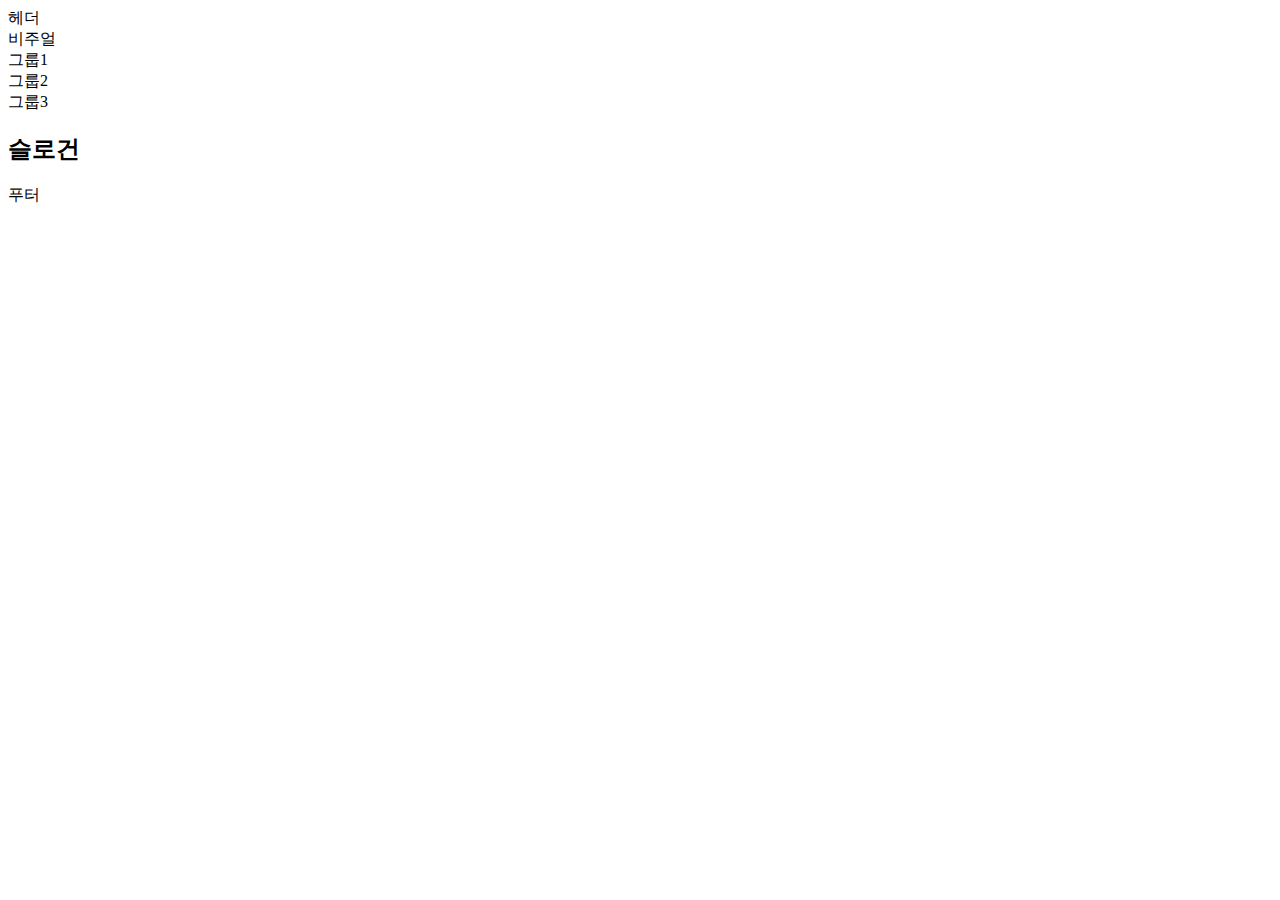
==== index.html @ ccb3e6c0 "웹카페 레이아웃 구조 완성" ====
<!DOCTYPE html>
<html lang="ko">

<head>
  <meta charset="UTF-8">
  <title>웹카페 - HTML5, CSS3, 웹접근성</title>
  <link rel="stylesheet" href="css/style.css">
</head>

<body>
  <div class="container">
    <header class="header">헤더</header>
    <div class="visual">비주얼</div>
    <main class="main-content clearfix">
      <div class="group group1">그룹1</div>
      <div class="group group2">그룹2</div>
      <div class="group group3">그룹3</div>
    </main>
    <article class="slogan">
      <h2 class="slogan-heading">슬로건</h2>
    </article>
    <div class="footer-bg">
      <footer class="footer">푸터</footer>
    </div>
  </div>
</body>

</html>
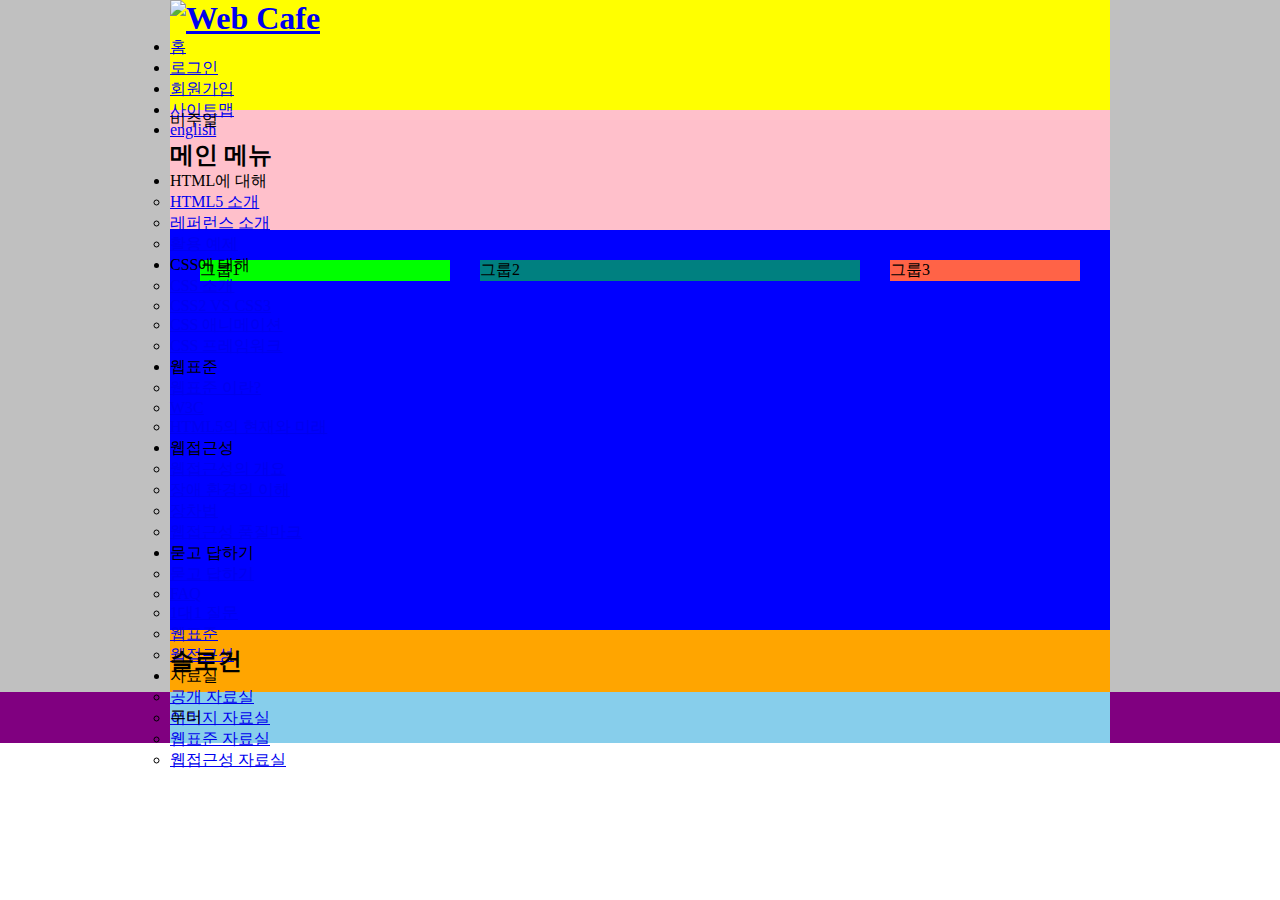
==== commit 059f361d: "헤더 마크업 완성" ====
--- a/index.html
+++ b/index.html
@@ -9,7 +9,76 @@
 
 <body>
   <div class="container">
-    <header class="header">헤더</header>
+    <header class="header">
+      <h1 class="logo">
+        <a href="#"><img src="images/logo.png" alt="Web Cafe"></a>
+      </h1>
+      <ul class="member">
+        <li><a href="#">홈</a></li>
+        <li><a href="#">로그인</a></li>
+        <li><a href="#">회원가입</a></li>
+        <li><a href="#">사이트맵</a></li>
+        <li><a href="#">english</a></li>
+      </ul>
+      <nav class="navigation">
+        <h2 class="readable-hidden">메인 메뉴</h2>
+        <ul class="main-menu">
+          <li>
+            <span>HTML에 대해</span>
+            <ul class="sub-menu about-html">
+              <li><a href="#">HTML5 소개</a></li>
+              <li><a href="#">레퍼런스 소개</a></li>
+              <li><a href="#">활용 예제</a></li>
+            </ul>
+          </li>
+          <li>
+            <span>CSS에 대해</span>
+            <ul class="sub-menu about-css">
+              <li><a href="#">CSS 소개</a></li>
+              <li><a href="#">CSS2 VS CSS3</a></li>
+              <li><a href="#">CSS 애니메이션</a></li>
+              <li><a href="#">CSS 프레임워크</a></li>
+            </ul>
+          </li>
+          <li>
+            <span>웹표준</span>
+            <ul class="sub-menu web-standards">
+              <li><a href="#">웹표준 이란?</a></li>
+              <li><a href="#">W3C</a></li>
+              <li><a href="#">HTML5의 현재와 미래</a></li>
+            </ul>
+          </li>
+          <li>
+            <span>웹접근성</span>
+            <ul class="sub-menu web-accessibility">
+              <li><a href="#">웹접근성의 개요</a></li>
+              <li><a href="#">장애 환경의 이해</a></li>
+              <li><a href="#">장차법</a></li>
+              <li><a href="#">웹접근성 품질마크</a></li>
+            </ul>
+          </li>
+          <li>
+            <span>묻고 답하기</span>
+            <ul class="sub-menu qna">
+              <li><a href="#">묻고 답하기</a></li>
+              <li><a href="#">FAQ</a></li>
+              <li><a href="#">1대1 질문</a></li>
+              <li><a href="#">웹표준</a></li>
+              <li><a href="#">웹접근성</a></li>
+            </ul>
+          </li>
+          <li>
+            <span>자료실</span>
+            <ul class="sub-menu archive">
+              <li><a href="#">공개 자료실</a></li>
+              <li><a href="#">이미지 자료실</a></li>
+              <li><a href="#">웹표준 자료실</a></li>
+              <li><a href="#">웹접근성 자료실</a></li>
+            </ul>
+          </li>
+        </ul>
+      </nav>
+    </header>
     <div class="visual">비주얼</div>
     <main class="main-content clearfix">
       <div class="group group1">그룹1</div>
--- a/css/style.css
+++ b/css/style.css
@@ -0,0 +1,91 @@
+@charset "utf-8";
+*,
+*::before,
+*::after {
+  margin: 0;
+  padding: 0;
+  box-sizing: border-box;
+}
+
+
+/* 공통 스타일 */
+
+.clearfix::after {
+  content: "";
+  background-color: olive;
+  clear: both;
+  display: block;
+}
+
+
+/* 레이아웃 설계 */
+
+.container {
+  background-color: silver;
+}
+
+.header,
+.visual,
+.main-content,
+.slogan,
+.footer {
+  width: 940px;
+  margin: 0 auto;
+}
+
+.header {
+  background-color: yellow;
+  height: 110px;
+}
+
+.visual {
+  background-color: pink;
+  height: 120px;
+}
+
+.main-content {
+  background-color: blue;
+  padding: 30px 15px;
+  min-height: 400px;
+  /* height: 60vh;
+  display: flex;
+  flex-direction: row;
+  justify-content: space-around;
+  align-items: center; */
+}
+
+.group {
+  margin: 0 15px;
+}
+
+.group1 {
+  width: 250px;
+  float: left;
+  background-color: lime;
+}
+
+.group2 {
+  width: 380px;
+  float: left;
+  background-color: teal;
+}
+
+.group3 {
+  width: 190px;
+  float: left;
+  background-color: tomato;
+}
+
+.slogan {
+  background-color: orange;
+  padding: 15px 0;
+}
+
+.footer-bg {
+  background-color: purple;
+}
+
+.footer {
+  background-color: skyblue;
+  padding: 15px 0;
+}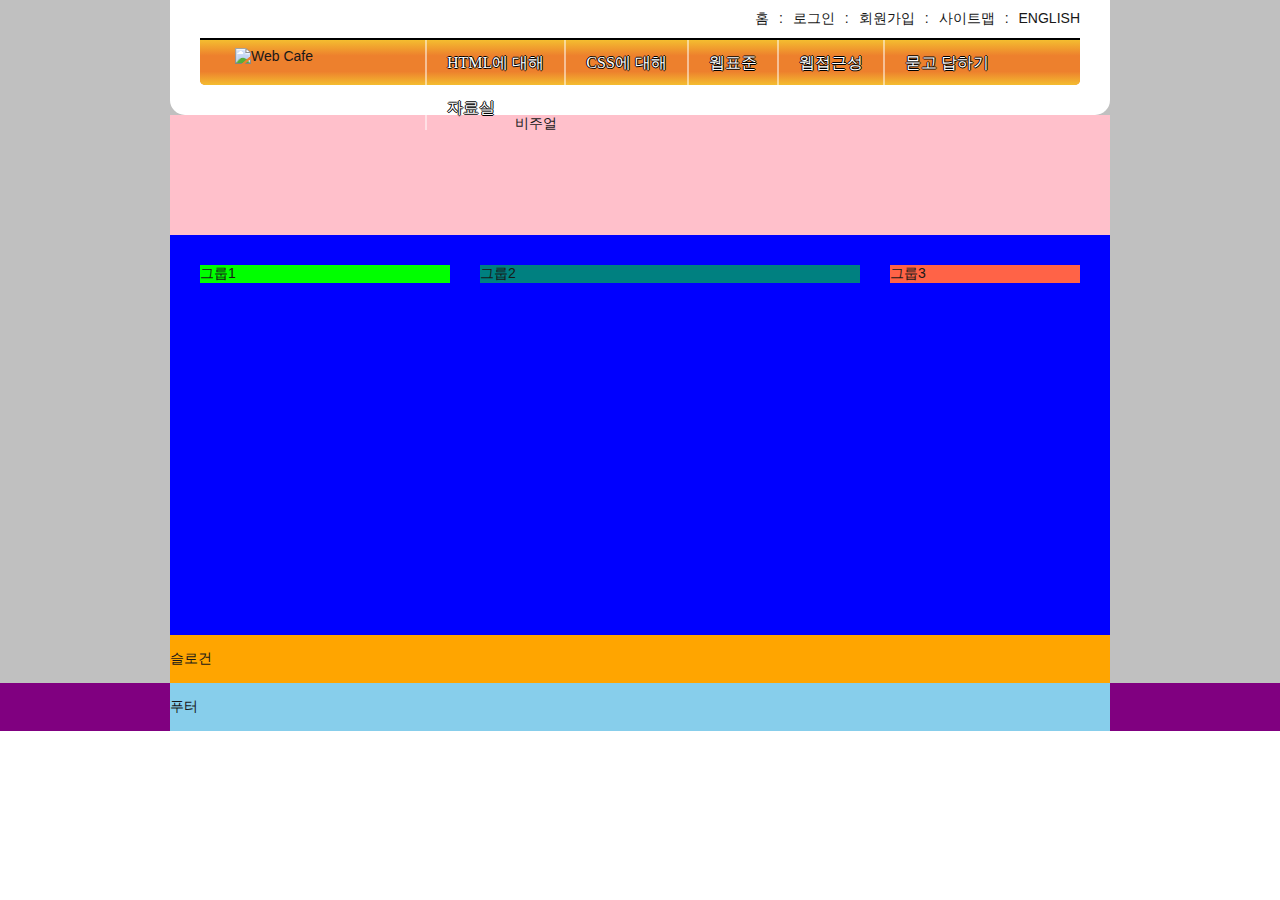
==== commit e1dc698b: "메인메뉴 제어를 위한 jQuery 및 CSS 수정" ====
--- a/index.html
+++ b/index.html
@@ -5,10 +5,13 @@
   <meta charset="UTF-8">
   <title>웹카페 - HTML5, CSS3, 웹접근성</title>
   <link rel="stylesheet" href="css/style.css">
+  <script src="js/jquery.js"></script>
+  <script src="js/menu-tab.js"></script>
 </head>
 
 <body>
   <div class="container">
+    <a href="#content" class="a11y">본문 바로가기</a>
     <header class="header">
       <h1 class="logo">
         <a href="#"><img src="images/logo.png" alt="Web Cafe"></a>
@@ -18,12 +21,12 @@
         <li><a href="#">로그인</a></li>
         <li><a href="#">회원가입</a></li>
         <li><a href="#">사이트맵</a></li>
-        <li><a href="#">english</a></li>
+        <li><a href="#"><em>english</em></a></li>
       </ul>
       <nav class="navigation">
         <h2 class="readable-hidden">메인 메뉴</h2>
         <ul class="main-menu">
-          <li>
+          <li tabindex="0">
             <span>HTML에 대해</span>
             <ul class="sub-menu about-html">
               <li><a href="#">HTML5 소개</a></li>
@@ -31,7 +34,7 @@
               <li><a href="#">활용 예제</a></li>
             </ul>
           </li>
-          <li>
+          <li tabindex="0">
             <span>CSS에 대해</span>
             <ul class="sub-menu about-css">
               <li><a href="#">CSS 소개</a></li>
@@ -40,7 +43,7 @@
               <li><a href="#">CSS 프레임워크</a></li>
             </ul>
           </li>
-          <li>
+          <li tabindex="0">
             <span>웹표준</span>
             <ul class="sub-menu web-standards">
               <li><a href="#">웹표준 이란?</a></li>
@@ -48,7 +51,7 @@
               <li><a href="#">HTML5의 현재와 미래</a></li>
             </ul>
           </li>
-          <li>
+          <li tabindex="0">
             <span>웹접근성</span>
             <ul class="sub-menu web-accessibility">
               <li><a href="#">웹접근성의 개요</a></li>
@@ -57,7 +60,7 @@
               <li><a href="#">웹접근성 품질마크</a></li>
             </ul>
           </li>
-          <li>
+          <li tabindex="0">
             <span>묻고 답하기</span>
             <ul class="sub-menu qna">
               <li><a href="#">묻고 답하기</a></li>
@@ -67,7 +70,7 @@
               <li><a href="#">웹접근성</a></li>
             </ul>
           </li>
-          <li>
+          <li tabindex="0">
             <span>자료실</span>
             <ul class="sub-menu archive">
               <li><a href="#">공개 자료실</a></li>
@@ -80,7 +83,7 @@
       </nav>
     </header>
     <div class="visual">비주얼</div>
-    <main class="main-content clearfix">
+    <main id="content" class="main-content clearfix">
       <div class="group group1">그룹1</div>
       <div class="group group2">그룹2</div>
       <div class="group group3">그룹3</div>
--- a/css/style.css
+++ b/css/style.css
@@ -1,12 +1,73 @@
 @charset "utf-8";
-*,
-*::before,
-*::after {
+@import url("./normalize.css");
+@import url("./fonts.css");
+*, *::before, *::after {
+  box-sizing: border-box;
+}
+
+/* CSS Reset */
+
+html, body, div, span, applet, object, iframe, h1, h2, h3, h4, h5, h6, p, blockquote, pre, a, abbr, acronym, address, big, cite, code, del, dfn, em, img, ins, kbd, q, s, samp, small, strike, strong, sub, sup, tt, var, b, u, i, center, dl, dt, dd, ol, ul, li, fieldset, form, label, legend, table, caption, tbody, tfoot, thead, tr, th, td, article, aside, canvas, details, embed, figure, figcaption, footer, header, hgroup, menu, nav, output, ruby, section, summary, time, mark, audio, video {
   margin: 0;
   padding: 0;
-  box-sizing: border-box;
-}
-
+  border: 0;
+  font-size: 100%;
+  font: inherit;
+  vertical-align: baseline;
+}
+ul {
+  list-style: none;
+}
+table {
+  border-collapse: collapse;
+  border-spacing: 0;
+}
+
+/* 본문 스타일 */
+
+html {
+  font-size: 10px;
+}
+body {
+  font-family: 'Noto Sans Regular', sans-serif;
+  font-size: 1.4rem;
+  color: #181818;
+  background-color: #fff;
+}
+
+/* 링크 스타일 */
+
+a:link, a:visited {
+  color: inherit;
+  text-decoration: none;
+}
+a:hover, a:focus {
+  color: #f00;
+}
+
+/* 숨김 콘텐츠 */
+
+.readable-hidden, .a11y {
+  position: absolute;
+  width: 1px;
+  height: 1px;
+  overflow: hidden;
+  margin: -1px;
+  clip: rect(0, 0, 0, 0);
+}
+.a11y:focus {
+  top: 5px;
+  left: 50%;
+  width: auto;
+  height: auto;
+  margin: 0;
+  clip: rect(auto, auto, auto, auto);
+  background: #000;
+  color: #fff;
+  padding: 5px 10px;
+  transform: translateX(-50%);
+  z-index: 10;
+}
 
 /* 공통 스타일 */
 
@@ -17,32 +78,138 @@
   display: block;
 }
 
-
 /* 레이아웃 설계 */
 
 .container {
   background-color: silver;
 }
-
-.header,
-.visual,
-.main-content,
-.slogan,
-.footer {
+.header, .visual, .main-content, .slogan, .footer {
   width: 940px;
   margin: 0 auto;
 }
 
+/* 헤더 */
+
 .header {
-  background-color: yellow;
-  height: 110px;
-}
+  background-color: #fff;
+  position: relative;
+  padding: 0 30px 30px;
+  border-radius: 0 0 15px 15px;
+}
+
+/* 로고 */
+
+.logo {
+  position: absolute;
+  top: 48px;
+  left: 65px;
+}
+
+/* 멤버 링크 */
+
+.member {
+  text-transform: uppercase;
+  font-size: 0;
+  text-align: right;
+  transform: translateX(10px);
+}
+.member li {
+  display: inline-block;
+  font-size: 1.4rem;
+  padding: 10px 0;
+}
+.member li:nth-child(n+2)::before {
+  content: ":"
+}
+.member a {
+  padding: 8px 10px;
+}
+
+/* 메인 메뉴 */
+
+.main-menu {
+  background: linear-gradient(to bottom, #f4bd30 0%, #ed802d 35%, #ed802d 70%, #f4bd30 100%);
+  background-color: #ed802d;
+  border-top: 2px solid #000;
+  border-radius: 0 0 5px 5px;
+  height: 47px;
+  padding-left: 225px;
+}
+.main-menu>li {
+  float: left;
+  position: relative;
+}
+.main-menu>li:focus {
+  outline: none;
+}
+.main-menu span {
+  display: block;
+  line-height: 45px;
+  font-size: 1.6rem;
+  font-family: "Noto Sans Bold";
+  color: #fff;
+  padding: 0 20px;
+  cursor: pointer;
+  border-left: 2px solid rgba(255, 255, 255, 0.5);
+  text-shadow: 1px 0 0 #000, 0 1px 0 #000, -1px 0 0 #000, 0 -1px 0 #000;
+}
+.main-menu>li:hover span::after, .main-menu>li:focus span::after {
+  content: "";
+  display: block;
+  border-top: 2px solid #000;
+}
+.main-menu>li:hover span, .main-menu>li:focus span {
+  color: #ff0;
+}
+.sub-menu {
+  position: absolute;
+  top: 47px;
+  white-space: nowrap;
+  display: none;
+}
+.menu-act {
+  display: block !important;
+}
+.about-html {
+  left: 0;
+}
+.about-css {
+  left: 0;
+}
+.web-standards {
+  left: 0;
+}
+.web-accessibility {
+  right: 0;
+}
+.qna {
+  right: 0;
+}
+.archive {
+  right: 0;
+}
+.sub-menu li, .sub-menu a {
+  display: inline-block;
+}
+.sub-menu a {
+  padding: 4px 10px 4px 0;
+}
+.sub-menu a::before {
+  content: '\e803';
+  font-family: "fontello";
+  margin-right: 5px;
+  font-size: 1.2rem;
+}
+.sub-menu a:hover::before {
+  content: '\e801';
+}
+
+/* 비주얼 */
 
 .visual {
   background-color: pink;
   height: 120px;
 }
-
 .main-content {
   background-color: blue;
   padding: 30px 15px;
@@ -53,38 +220,31 @@
   justify-content: space-around;
   align-items: center; */
 }
-
 .group {
   margin: 0 15px;
 }
-
 .group1 {
   width: 250px;
   float: left;
   background-color: lime;
 }
-
 .group2 {
   width: 380px;
   float: left;
   background-color: teal;
 }
-
 .group3 {
   width: 190px;
   float: left;
   background-color: tomato;
 }
-
 .slogan {
   background-color: orange;
   padding: 15px 0;
 }
-
 .footer-bg {
   background-color: purple;
 }
-
 .footer {
   background-color: skyblue;
   padding: 15px 0;
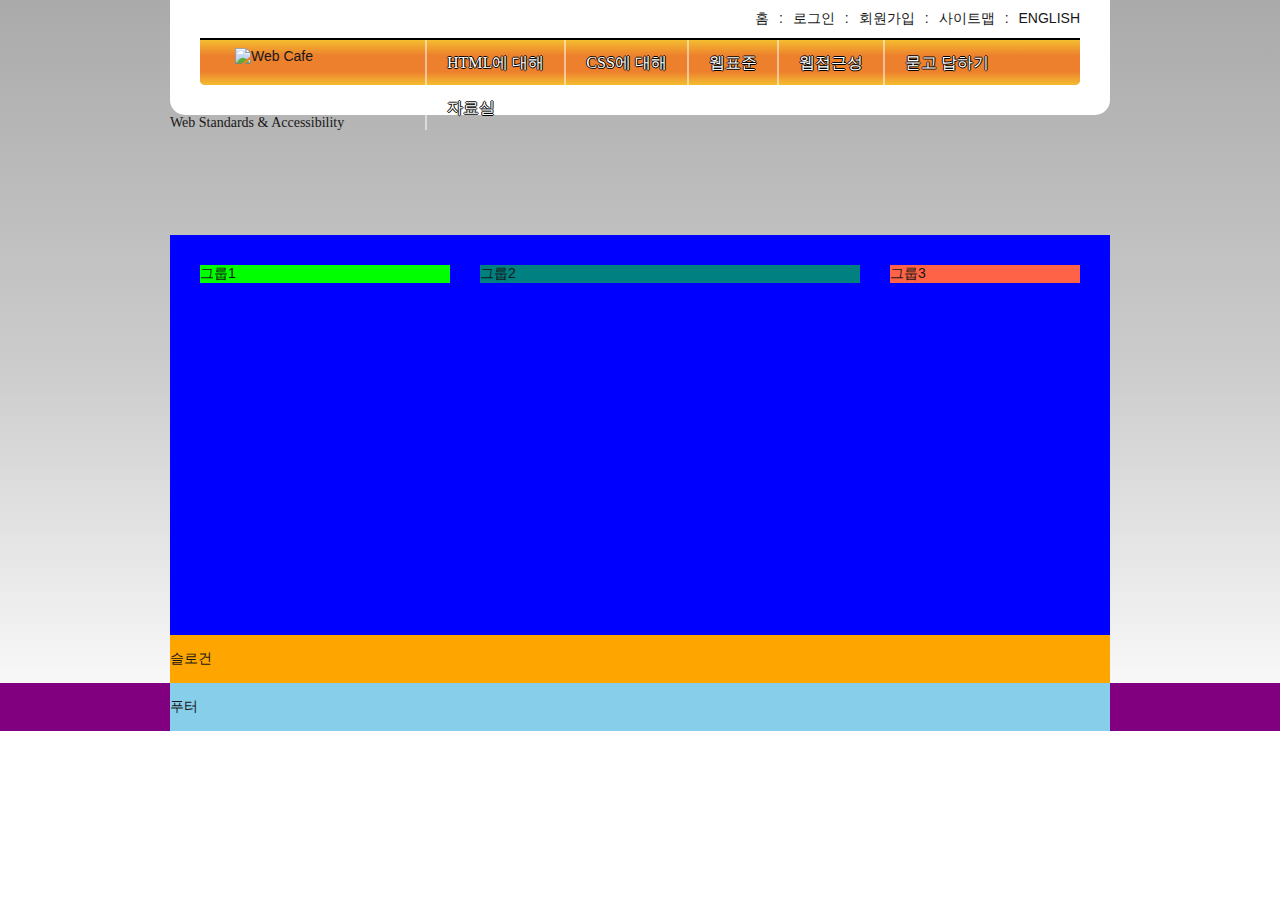
==== commit 7cdc50e6: "비주얼 텍스트 애니메이션 완성" ====
--- a/index.html
+++ b/index.html
@@ -82,7 +82,9 @@
         </ul>
       </nav>
     </header>
-    <div class="visual">비주얼</div>
+    <div class="visual">
+      <div class="visual-text">Web Standards &amp; Accessibility</div>
+    </div>
     <main id="content" class="main-content clearfix">
       <div class="group group1">그룹1</div>
       <div class="group group2">그룹2</div>
--- a/css/style.css
+++ b/css/style.css
@@ -81,7 +81,7 @@
 /* 레이아웃 설계 */
 
 .container {
-  background-color: silver;
+  background: url("images/bg_flower.png") no-repeat 50% 0, linear-gradient(to bottom, #aaa 0%, #ccc 50%, #fff 100%);
 }
 .header, .visual, .main-content, .slogan, .footer {
   width: 940px;
@@ -205,11 +205,31 @@
 }
 
 /* 비주얼 */
+@keyframes text-ani{
+  0%{
+    font-size: 12px;
+    color: rgba(0,0,0,0);
+    transform: translate(0, 0);
+  }
+  100%{
+    font-size: 24px;
+    color: rgba(0,0,0,1);
+    transform: translate(400px, 70px);
+  }
+}
 
 .visual {
-  background-color: pink;
   height: 120px;
-}
+  position: relative;
+}
+.visual-text{
+  font-family: Georgia, 'Times New Roman', Times, serif;
+  position: absolute;
+  animation: text-ani 2s forwards ease-in-out;
+}
+
+
+
 .main-content {
   background-color: blue;
   padding: 30px 15px;
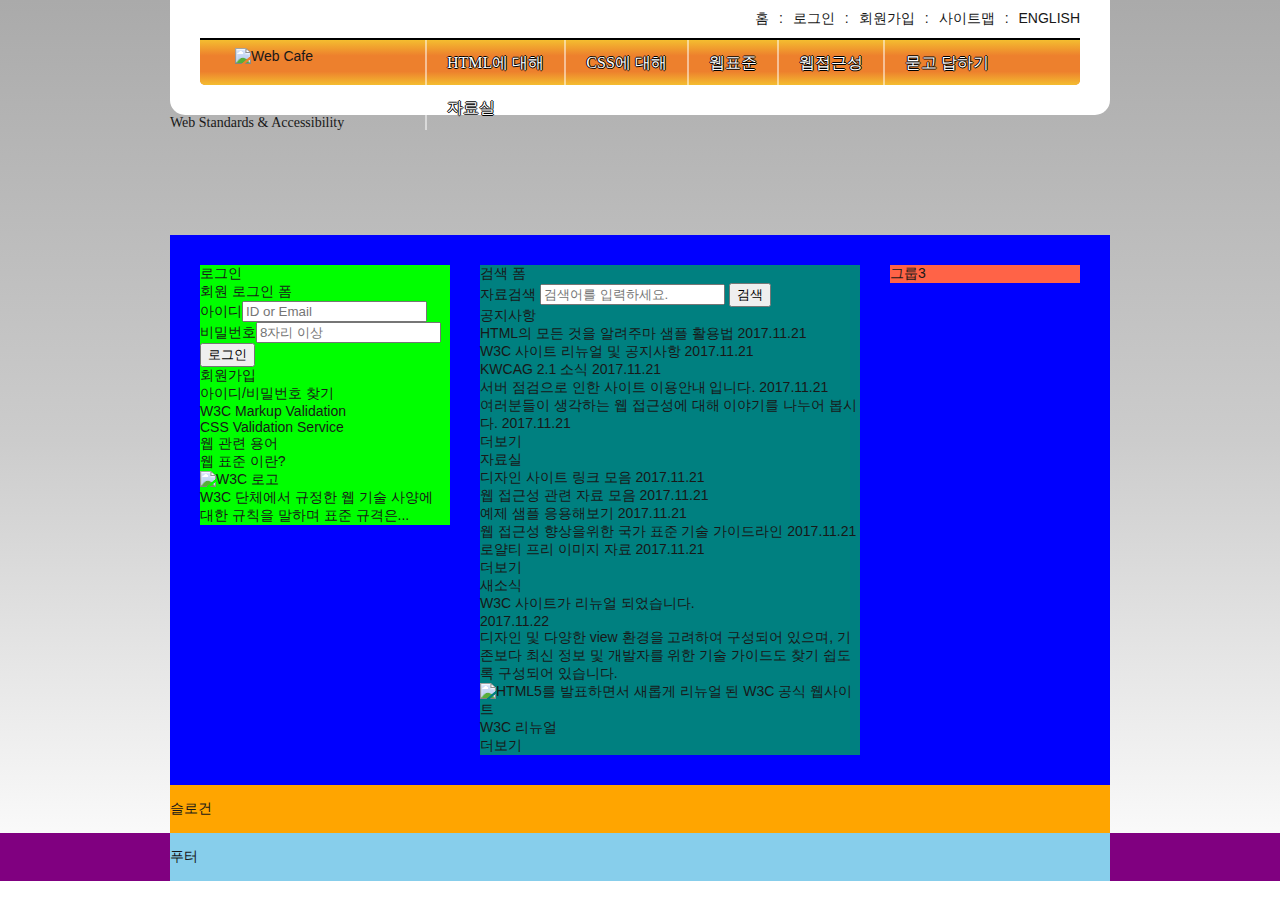
==== commit bf1f2349: "새소식 마크업 완성" ====
--- a/index.html
+++ b/index.html
@@ -86,8 +86,129 @@
       <div class="visual-text">Web Standards &amp; Accessibility</div>
     </div>
     <main id="content" class="main-content clearfix">
-      <div class="group group1">그룹1</div>
-      <div class="group group2">그룹2</div>
+      <div class="group group1">
+        <div class="login">
+          <h2 class="login-heading">로그인</h2>
+          <form action="javascript:alert('회원님 반갑습니다.');" class="login-form">
+            <fieldset>
+              <legend>회원 로그인 폼</legend>
+              <div class="user-email">
+                <label for="user-email">아이디</label><input type="email" id="user-email" placeholder="ID or Email" required>
+              </div>
+              <div class="user-pw">
+                <label for="user-pw">비밀번호</label><input type="password" id="user-pw" placeholder="8자리 이상" required>
+              </div>
+              <button type="submit" class="btn-login">로그인</button>
+            </fieldset>
+          </form>
+          <ul class="join">
+            <li><a href="#">회원가입</a></li>
+            <li><a href="#">아이디/비밀번호 찾기</a></li>
+          </ul>
+        </div>
+        <div class="validation">
+          <h2 class="readable-hidden">유효성 검사 배너 링크</h2>
+          <ul class="validation-list">
+            <li><a href="https://validator.w3.org/" title="마크업 유효성검사 사이트로 이동 새창" target="_blank">W3C Markup Validation</a></li>
+            <li><a href="https://jigsaw.w3.org/css-validator/" title="CSS 유효성검사 사이트로 이동 새창" target="_blank">CSS Validation Service</a></li>
+          </ul>
+        </div>
+        <div class="term">
+          <h2 class="term-heading">웹 관련 용어</h2>
+          <dl class="term-list clearfix">
+            <dt class="term-list-heading">웹 표준 이란?</dt>
+            <dd class="term-list-thumbnail">
+              <img src="images/web_standards.gif" alt="W3C 로고">
+            </dd>
+            <dd class="term-list-brief">
+              W3C 단체에서 규정한 웹 기술 사양에 대한 규칙을 말하며 표준 규격은...
+            </dd>
+          </dl>
+        </div>
+      </div>
+      <div class="group group2">
+        <div class="search">
+          <form action="javascript:alert('검색이 완료되었습니다.');" class="search-form">
+            <fieldset>
+              <legend>검색 폼</legend>
+              <label for="search">자료검색</label>
+              <input type="search" id="search" required placeholder="검색어를 입력하세요.">
+              <button type="submit" class="btn-search">검색</button>
+            </fieldset>
+          </form>
+        </div>
+        <div class="board">
+          <div class="notice board-act">
+            <h2 id="notice-heading" class="notice-heading" tabindex="0">공지사항</h2>
+            <ul class="notice-list">
+              <li>
+                <a href="#">HTML의 모든 것을 알려주마 샘플 활용법</a>
+                <time datetime="2017-11-21T14:49:21">2017.11.21</time>
+              </li>
+              <li>
+                <a href="#">W3C 사이트 리뉴얼 및 공지사항</a>
+                <time datetime="2017-11-21T14:49:21">2017.11.21</time>
+              </li>
+              <li>
+                <a href="#">KWCAG 2.1 소식</a>
+                <time datetime="2017-11-21T14:49:21">2017.11.21</time>
+              </li>
+              <li>
+                <a href="#">서버 점검으로 인한 사이트 이용안내 입니다.</a>
+                <time datetime="2017-11-21T14:49:21">2017.11.21</time>
+              </li>
+              <li>
+                <a href="#">여러분들이 생각하는 웹 접근성에 대해 이야기를 나누어 봅시다.</a>
+                <time datetime="2017-11-21T14:49:21">2017.11.21</time>
+              </li>
+            </ul>
+            <a href="#" class="notice-more" title="공지사항" aria-labelledby="notice-heading">더보기</a>
+          </div>
+          <div class="pds">
+            <h2 id="pds-heading" class="pds-heading" tabindex="0">자료실</h2>
+            <ul class="pds-list">
+              <li>
+                <a href="#">디자인 사이트 링크 모음</a>
+                <time datetime="2017-11-21T14:49:21">2017.11.21</time>
+              </li>
+              <li>
+                <a href="#">웹 접근성 관련 자료 모음</a>
+                <time datetime="2017-11-21T14:49:21">2017.11.21</time>
+              </li>
+              <li>
+                <a href="#">예제 샘플 응용해보기</a>
+                <time datetime="2017-11-21T14:49:21">2017.11.21</time>
+              </li>
+              <li>
+                <a href="#">웹 접근성 향상을위한 국가 표준 기술 가이드라인</a>
+                <time datetime="2017-11-21T14:49:21">2017.11.21</time>
+              </li>
+              <li>
+                <a href="#">로얄티 프리 이미지 자료</a>
+                <time datetime="2017-11-21T14:49:21">2017.11.21</time>
+              </li>
+            </ul>
+            <a href="#" class="pds-more" title="자료실" aria-labelledby="pds-heading">더보기</a>
+          </div>
+        </div>
+        <section class="news">
+          <h2 class="news-heading" id="news-heading">새소식</h2>
+          <a href="#">
+            <article class="news-item">
+              <h3 class="news-item-heading">W3C 사이트가 리뉴얼 되었습니다.</h3>
+              <time datetime="2017-11-22T11:35:15">2017.11.22</time>
+              <p>
+                디자인 및 다양한 view 환경을 고려하여 구성되어 있으며, 기존보다 최신 정보 및 개발자를 위한 기술 가이드도 찾기 쉽도록 구성되어 있습니다.
+              </p>
+              <figure>
+                <img src="images/news.gif" alt="HTML5를 발표하면서 새롭게 리뉴얼 된 W3C 공식 웹사이트">
+                <figcaption>W3C 리뉴얼</figcaption>
+              </figure>
+            </article>
+          </a>
+          <a href="#" class="news-more" aria-labelledby="news-heading">더보기</a>
+        </section>
+      </div>
       <div class="group group3">그룹3</div>
     </main>
     <article class="slogan">
--- a/css/style.css
+++ b/css/style.css
@@ -217,11 +217,38 @@
     transform: translate(400px, 70px);
   }
 }
-
+@keyframes flower-ani{
+  0%{
+    opacity: 1;
+  }
+  100%{
+    opacity: 0;
+  }
+}
 .visual {
   height: 120px;
   position: relative;
 }
+.visual::before, .visual::after{
+  animation: flower-ani 2s infinite alternate;
+  content: "";
+  position: absolute;
+  top: 0;
+  left: 0;
+  width: 100%;
+  height: 100%;
+}
+.visual::before{
+  background: url("images/ani_flower_01.png") no-repeat 0 -15px,
+  url("images/ani_flower_02.png") no-repeat 670px 0;
+}
+.visual::after{
+  animation-delay: 1s;
+  background: url("images/ani_flower_03.png") no-repeat 300px 0,
+  url("images/ani_flower_04.png") no-repeat 800px 0;
+}
+
+
 .visual-text{
   font-family: Georgia, 'Times New Roman', Times, serif;
   position: absolute;
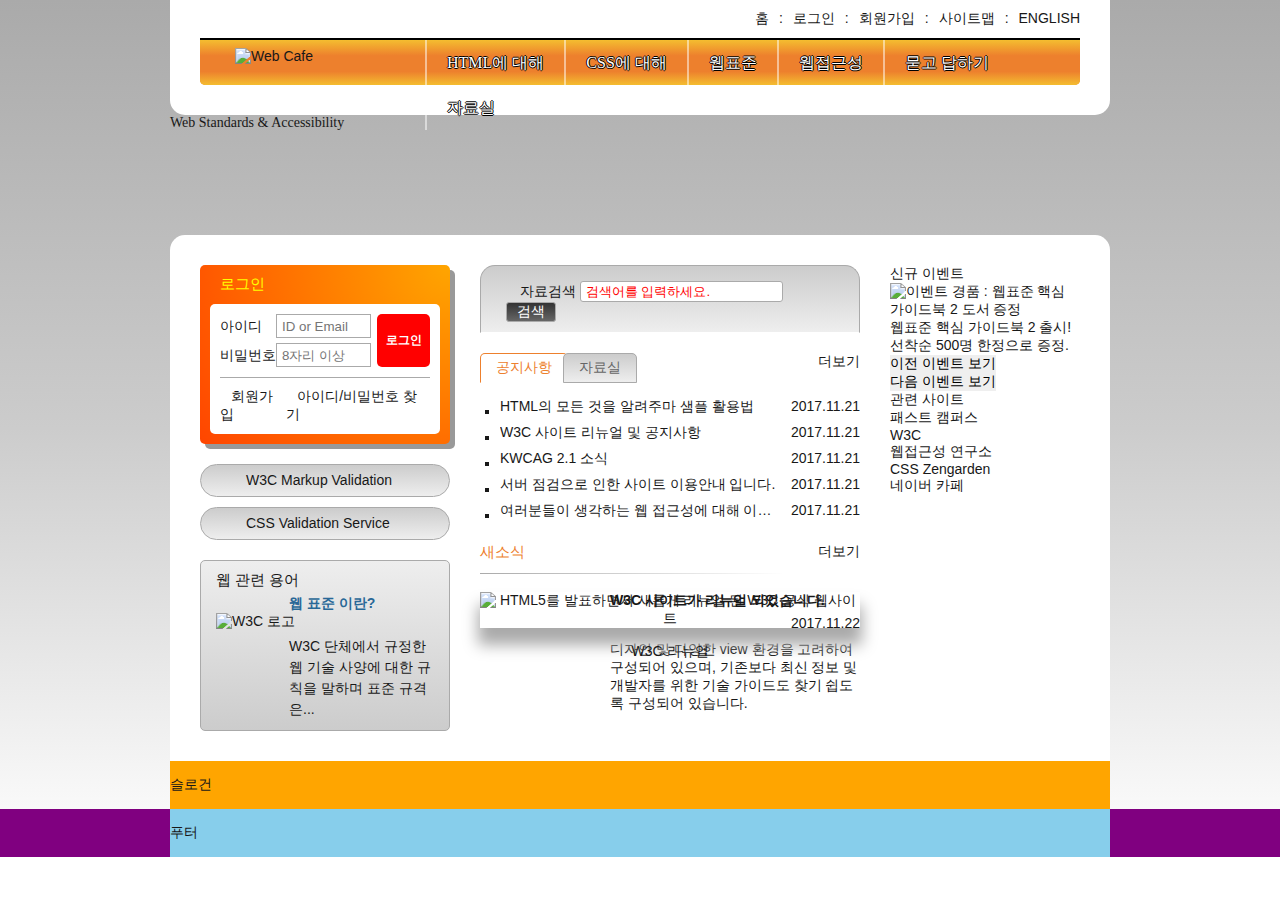
==== commit a0bb1d8d: "관련사이트의 목록에 tabindex 속성 추가" ====
--- a/index.html
+++ b/index.html
@@ -209,7 +209,34 @@
           <a href="#" class="news-more" aria-labelledby="news-heading">더보기</a>
         </section>
       </div>
-      <div class="group group3">그룹3</div>
+      <div class="group group3">
+        <div class="event-related">
+          <div class="event">
+            <h2 class="event-heading">신규 <span>이벤트</span></h2>
+            <div id="event-detail">
+              <p><img src="images/free_gift.gif" alt="이벤트 경품 : 웹표준 핵심 가이드북 2 도서 증정"></p>
+              <p><em>웹표준 핵심 가이드북 2 출시!</em> 선착순 500명 한정으로 증정.</p>
+            </div>
+            <div class="btn-event clearfix">
+              <button class="btn-event-prev" type="button">이전 이벤트 보기</button>
+              <button class="btn-event-next" type="button">다음 이벤트 보기</button>
+              <!-- <span class="btn-event-prev">이전 이벤트 보기</span>
+              <span class="btn-event-next">다음 이벤트 보기</span> -->
+            </div>
+          </div>
+          <div class="related">
+            <h2 class="related-heading">관련 <span>사이트</span></h2>
+            <ul tabindex="0" class="related-list">
+              <li><a href="#">패스트 캠퍼스</a></li>
+              <li><a href="#">W3C</a></li>
+              <li><a href="#">웹접근성 연구소</a></li>
+              <li><a href="#">CSS Zengarden</a></li>
+              <li><a href="http://cafe.naver.com/webcafe2010">네이버 카페</a></li>
+            </ul>
+          </div>
+        </div>
+
+      </div>
     </main>
     <article class="slogan">
       <h2 class="slogan-heading">슬로건</h2>
--- a/css/style.css
+++ b/css/style.css
@@ -7,7 +7,7 @@
 
 /* CSS Reset */
 
-html, body, div, span, applet, object, iframe, h1, h2, h3, h4, h5, h6, p, blockquote, pre, a, abbr, acronym, address, big, cite, code, del, dfn, em, img, ins, kbd, q, s, samp, small, strike, strong, sub, sup, tt, var, b, u, i, center, dl, dt, dd, ol, ul, li, fieldset, form, label, legend, table, caption, tbody, tfoot, thead, tr, th, td, article, aside, canvas, details, embed, figure, figcaption, footer, header, hgroup, menu, nav, output, ruby, section, summary, time, mark, audio, video {
+html, body, button, div, span, applet, object, iframe, h1, h2, h3, h4, h5, h6, p, blockquote, pre, a, abbr, acronym, address, big, cite, code, del, dfn, em, img, ins, kbd, q, s, samp, small, strike, strong, sub, sup, tt, var, b, u, i, center, dl, dt, dd, ol, ul, li, fieldset, form, label, legend, table, caption, tbody, tfoot, thead, tr, th, td, article, aside, canvas, details, embed, figure, figcaption, footer, header, hgroup, menu, nav, output, ruby, section, summary, time, mark, audio, video {
   margin: 0;
   padding: 0;
   border: 0;
@@ -47,7 +47,7 @@
 
 /* 숨김 콘텐츠 */
 
-.readable-hidden, .a11y {
+.readable-hidden, .a11y, legend {
   position: absolute;
   width: 1px;
   height: 1px;
@@ -205,23 +205,24 @@
 }
 
 /* 비주얼 */
-@keyframes text-ani{
-  0%{
+
+@keyframes text-ani {
+  0% {
     font-size: 12px;
-    color: rgba(0,0,0,0);
+    color: rgba(0, 0, 0, 0);
     transform: translate(0, 0);
   }
-  100%{
+  100% {
     font-size: 24px;
-    color: rgba(0,0,0,1);
+    color: rgba(0, 0, 0, 1);
     transform: translate(400px, 70px);
   }
 }
-@keyframes flower-ani{
-  0%{
+@keyframes flower-ani {
+  0% {
     opacity: 1;
   }
-  100%{
+  100% {
     opacity: 0;
   }
 }
@@ -229,7 +230,7 @@
   height: 120px;
   position: relative;
 }
-.visual::before, .visual::after{
+.visual::before, .visual::after {
   animation: flower-ani 2s infinite alternate;
   content: "";
   position: absolute;
@@ -238,29 +239,26 @@
   width: 100%;
   height: 100%;
 }
-.visual::before{
-  background: url("images/ani_flower_01.png") no-repeat 0 -15px,
-  url("images/ani_flower_02.png") no-repeat 670px 0;
-}
-.visual::after{
+.visual::before {
+  background: url("images/ani_flower_01.png") no-repeat 0 -15px, url("images/ani_flower_02.png") no-repeat 670px 0;
+}
+.visual::after {
   animation-delay: 1s;
-  background: url("images/ani_flower_03.png") no-repeat 300px 0,
-  url("images/ani_flower_04.png") no-repeat 800px 0;
-}
-
-
-.visual-text{
+  background: url("images/ani_flower_03.png") no-repeat 300px 0, url("images/ani_flower_04.png") no-repeat 800px 0;
+}
+.visual-text {
   font-family: Georgia, 'Times New Roman', Times, serif;
   position: absolute;
   animation: text-ani 2s forwards ease-in-out;
 }
 
-
+/* 메인 콘텐츠 */
 
 .main-content {
-  background-color: blue;
+  background-color: #fff;
   padding: 30px 15px;
   min-height: 400px;
+  border-radius: 15px 15px 0 0;
   /* height: 60vh;
   display: flex;
   flex-direction: row;
@@ -273,22 +271,347 @@
 .group1 {
   width: 250px;
   float: left;
-  background-color: lime;
 }
 .group2 {
   width: 380px;
   float: left;
-  background-color: teal;
 }
 .group3 {
   width: 190px;
   float: left;
-  background-color: tomato;
-}
+}
+
+/* 로그인 */
+
+.login {
+  background: orange radial-gradient(circle at right top, orange, orangered);
+  border-radius: 5px;
+  padding: 10px;
+  box-shadow: 5px 5px 0 0 hsla(0, 0%, 20%, 0.5);
+}
+.login-heading {
+  color: #ff0;
+  font-family: 'Noto Sans Bold';
+  font-size: 1.5rem;
+  text-indent: 10px;
+}
+.login-form {
+  background: #fff;
+  margin-top: 10px;
+  border-radius: 5px 5px 0 0;
+  padding: 10px 10px 0 10px;
+}
+.login-form fieldset {
+  border-bottom: 1px solid #aaa;
+  position: relative;
+  padding-bottom: 5px;
+}
+.user-email, .user-pw {
+  margin-bottom: 5px;
+}
+.login-form label {
+  width: 4em;
+  display: inline-block;
+}
+.login-form input {
+  width: 95px;
+  height: 24px;
+  padding-left: 5px;
+  border: 1px solid #aaa;
+}
+.btn-login {
+  position: absolute;
+  top: 0;
+  right: 0;
+  width: 53px;
+  height: 53px;
+  padding: 0;
+  border: 0;
+  background: #f00;
+  color: #fff;
+  border-radius: 5px;
+  font-size: 1.2rem;
+  cursor: pointer;
+  font-weight: bold;
+}
+.join {
+  background: #fff;
+  padding: 10px;
+  border-radius: 0 0 5px 5px;
+  display: flex;
+  justify-content: space-between;
+}
+.join li::before {
+  content: '\e804';
+  font-family: "fontello";
+  color: orangered;
+}
+.join a {
+  padding: 8px 0;
+}
+
+/* 유효성 검사 배너 */
+
+.validation {
+  margin-top: 20px;
+}
+.validation-list a {
+  display: block;
+  border: 1px solid #aaa;
+  margin-bottom: 10px;
+  height: 33px;
+  line-height: 30px;
+  border-radius: 20px;
+  padding-left: 45px;
+  background: url("images/validation_icon.png") no-repeat 15px 50%, linear-gradient(to bottom, #ccc, #eee);
+}
+
+/* 웹 관련 용어 */
+
+.term {
+  background: linear-gradient(to bottom, #eee, #ccc);
+  border: 1px solid #aaa;
+  border-radius: 5px;
+  padding: 10px 15px;
+  margin-top: 20px;
+}
+.term-heading {
+  font-size: 1.5rem;
+  font-family: "Noto Sans Bold";
+}
+.term-list {
+  margin-top: 10px;
+}
+.term-list-heading, .term-list-brief {
+  float: right;
+  width: 145px;
+}
+.term-list-heading {
+  color: #296897;
+  font-weight: bold;
+  margin-top: -5px;
+}
+.term-list-brief {
+  margin-top: 5px;
+  line-height: 1.5;
+  word-break: break-all;
+}
+.term-list-thumbnail {
+  float: left;
+}
+.term-list dt:nth-of-type(2n+2), .term-list dd:nth-of-type(4n+4) {
+  float: left;
+}
+.term-list dd:nth-of-type(4n+3) {
+  float: right;
+}
+
+/* 검색 폼 */
+
+.search {
+  background: #ccc linear-gradient(to bottom, #ccc, #eee);
+  border-radius: 15px 15px 0 0;
+  border: 1px solid #aaa;
+  border-bottom-color: #fff;
+  padding: 15px 25px 10px;
+}
+.search-form label::before {
+  content: '\e800';
+  font-family: "fontello";
+  margin-right: 3px;
+}
+.search-form input[type="search"] {
+  border: 1px solid #aaa;
+  border-radius: 3px;
+  padding: 2px 2px 2px 5px;
+  width: calc(100% - 125px);
+}
+.search-form input::-webkit-input-placeholder {
+  /* Chrome/Opera/Safari */
+  color: #f00;
+}
+.search-form input::-moz-placeholder {
+  /* Firefox 19+ */
+  color: #f00;
+}
+.search-form input:-ms-input-placeholder {
+  /* IE 10+ */
+  color: #f00;
+}
+.search-form input:-moz-placeholder {
+  /* Firefox 18- */
+  color: #f00;
+}
+.btn-search {
+  border: 1px solid #aaa;
+  border-radius: 3px;
+  padding: 0 10px;
+  color: #fff;
+  background: #333 linear-gradient(to top, #666, #333);
+}
+
+/* 공지사항 및 자료실 */
+
+.board {
+  margin-top: 20px;
+  position: relative;
+}
+.notice-heading, .pds-heading {
+  position: absolute;
+  top: 0;
+  color: #666;
+  cursor: pointer;
+  padding: 5px 15px;
+  border: 1px solid #aaa;
+  border-radius: 5px 5px 0 0;
+  background: #ccc linear-gradient(to bottom, #ccc, #eee);
+}
+.board-act .notice-heading, .board-act .pds-heading {
+  background: #fff;
+  color: #ed802d;
+  border-color: #ed802d;
+  border-bottom-color: #fff;
+}
+.notice-heading {
+  left: 0;
+}
+.pds-heading {
+  left: 83px;
+}
+.notice-list, .pds-list {
+  padding: 40px 0 0 20px;
+  list-style: square;
+}
+.notice-list li, .pds-list li {
+  margin: 5px 0;
+}
+.notice-list a, .pds-list a {
+  width: 285px;
+  display: inline-block;
+  white-space: nowrap;
+  overflow: hidden;
+  text-overflow: ellipsis;
+}
+.notice-list time, .pds-list time {
+  float: right;
+}
+.notice-more, .pds-more {
+  position: absolute;
+  top: -8px;
+  right: -8px;
+  padding: 8px;
+}
+.notice-more::before, .pds-more::before {
+  content: '\e802';
+  font-family: "fontello";
+  color: hsla(90, 90%, 30%, 1);
+  margin-right: 5px;
+}
+.notice-list, .pds-list, .notice-more, .pds-more {
+  display: none;
+}
+.board-act ul, .board-act>a {
+  display: block;
+}
+
+/* 새소식 */
+
+.news {
+  margin-top: 20px;
+  position: relative;
+}
+.news::before {
+  content: "";
+  position: absolute;
+  top: 30px;
+  left: 0;
+  width: 80%;
+  height: 1px;
+  background: #aaa linear-gradient(to right, #aaa, #fff);
+}
+.news-heading {
+  font-family: "Noto Sans Bold", sans-serif;
+  font-size: 1.5rem;
+  color: #ed802d;
+}
+.news-heading+a {
+  display: block;
+}
+.news-heading+a:hover, .news-heading+a:focus {
+  color: inherit;
+}
+.news-item {
+  margin-top: 30px;
+  padding-left: 130px;
+  min-height: 115px;
+  position: relative;
+}
+.news-item h3 {
+  font-weight: 700;
+}
+.news-item time {
+  display: block;
+  margin: 5px 0 10px;
+  text-align: right;
+}
+.news-item figure {
+  position: absolute;
+  top: 0;
+  left: 0;
+  text-align: center;
+}
+.news-item img {
+  margin-bottom: 15px;
+  box-shadow: 0 15px 15px 2px #aaa;
+}
+
+/* CSS Grid Layout
+.news-item {
+  background: yellow;
+  margin-top: 30px;
+  display: grid;
+  grid-template: 20px 20px 1fr / 130px 1fr;
+  grid-template-areas: "thumbnail      headline" "thumbnail      time" "thumbnail          brief";
+}
+.news-item h3 {
+  background: lime;
+  grid-area: headline;
+}
+.news-item time {
+  background: orange;
+  grid-area: time;
+}
+.news-item p {
+  background: skyblue;
+  grid-area: brief;
+}
+.news-item figure {
+  background: pink;
+  grid-area: thumbnail;
+} */
+
+.news-more {
+  position: absolute;
+  top: -8px;
+  right: -8px;
+  padding: 8px;
+}
+.news-more::before {
+  content: '\e802';
+  font-family: "fontello";
+  color: hsla(90, 90%, 30%, 1);
+  margin-right: 5px;
+}
+
+/* 슬로건 */
+
 .slogan {
   background-color: orange;
   padding: 15px 0;
 }
+
+/* 푸터 */
+
 .footer-bg {
   background-color: purple;
 }
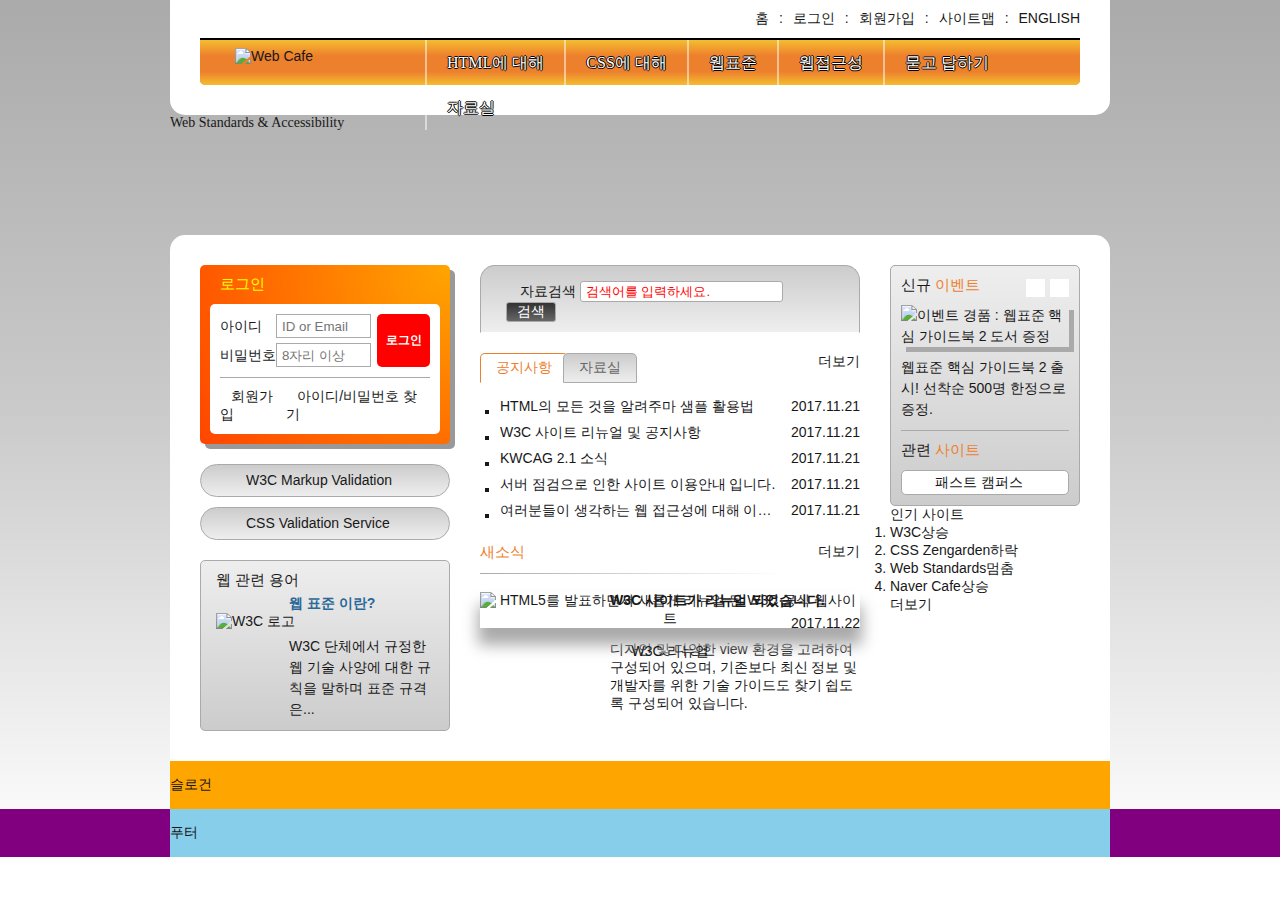
==== commit 9d3c1e9a: "인기사이트 마크업 완성" ====
--- a/index.html
+++ b/index.html
@@ -220,8 +220,6 @@
             <div class="btn-event clearfix">
               <button class="btn-event-prev" type="button">이전 이벤트 보기</button>
               <button class="btn-event-next" type="button">다음 이벤트 보기</button>
-              <!-- <span class="btn-event-prev">이전 이벤트 보기</span>
-              <span class="btn-event-next">다음 이벤트 보기</span> -->
             </div>
           </div>
           <div class="related">
@@ -235,7 +233,16 @@
             </ul>
           </div>
         </div>
-
+        <div class="favorite">
+          <h2 class="favorite-heading" id="favorite-heading">인기 <span>사이트</span></h2>
+          <ol class="favorite-list">
+            <li class="no1">W3C<em class="up">상승</em></li>
+            <li class="no2">CSS Zengarden<em class="down">하락</em></li>
+            <li class="no3">Web Standards<em class="stop">멈춤</em></li>
+            <li class="no4">Naver Cafe<em class="up">상승</em></li>
+          </ol>
+          <a href="#" class="favorite-more" aria-describedby="favorite-heading">더보기</a>
+        </div>
       </div>
     </main>
     <article class="slogan">
--- a/css/style.css
+++ b/css/style.css
@@ -603,6 +603,79 @@
   margin-right: 5px;
 }
 
+/* 신규 이벤트 */
+
+.event-related {
+  background: #ccc linear-gradient(to bottom, #eee, #ccc);
+  border: 1px solid #aaa;
+  border-radius: 5px;
+  padding: 10px;
+}
+.event {
+  border-bottom: 1px solid #aaa;
+  position: relative;
+}
+.event-heading, .related-heading {
+  font-family: "Noto Sans Bold", sans-serif;
+  font-size: 1.5rem;
+  margin-bottom: 10px;
+}
+.event-heading span, .related-heading span {
+  color: #ed802d;
+}
+.event p {
+  line-height: 1.5;
+  margin-bottom: 10px;
+}
+.event img {
+  box-shadow: 5px 5px 0 0 #aaa;
+}
+.btn-event {
+  position: absolute;
+  top: 3px;
+  right: 0;
+}
+.btn-event button {
+  float: left;
+  width: 19px;
+  height: 18px;
+  padding-top: 18px;
+  overflow: hidden;
+  background-color: #fff;
+  background-image: url("images/back_forward.png");
+  background-repeat: no-repeat;
+}
+.btn-event-next {
+  margin-left: 5px;
+  background-position: 100% 0;
+}
+
+/* 관련 사이트 */
+
+.related {
+  margin-top: 10px;
+}
+.related-list {
+  background: #fff;
+  height: 25px;
+  overflow: hidden;
+  border: 1px solid #aaa;
+  border-radius: 5px;
+  transition: all 0.5s;
+}
+.related-list:hover, .list-open {
+  height: 145px;
+  padding: 12px 0;
+}
+.related-list li {
+  padding: 0 5px;
+}
+.related-list a {
+  display: block;
+  line-height: 23px;
+  padding-left: 2em;
+}
+
 /* 슬로건 */
 
 .slogan {
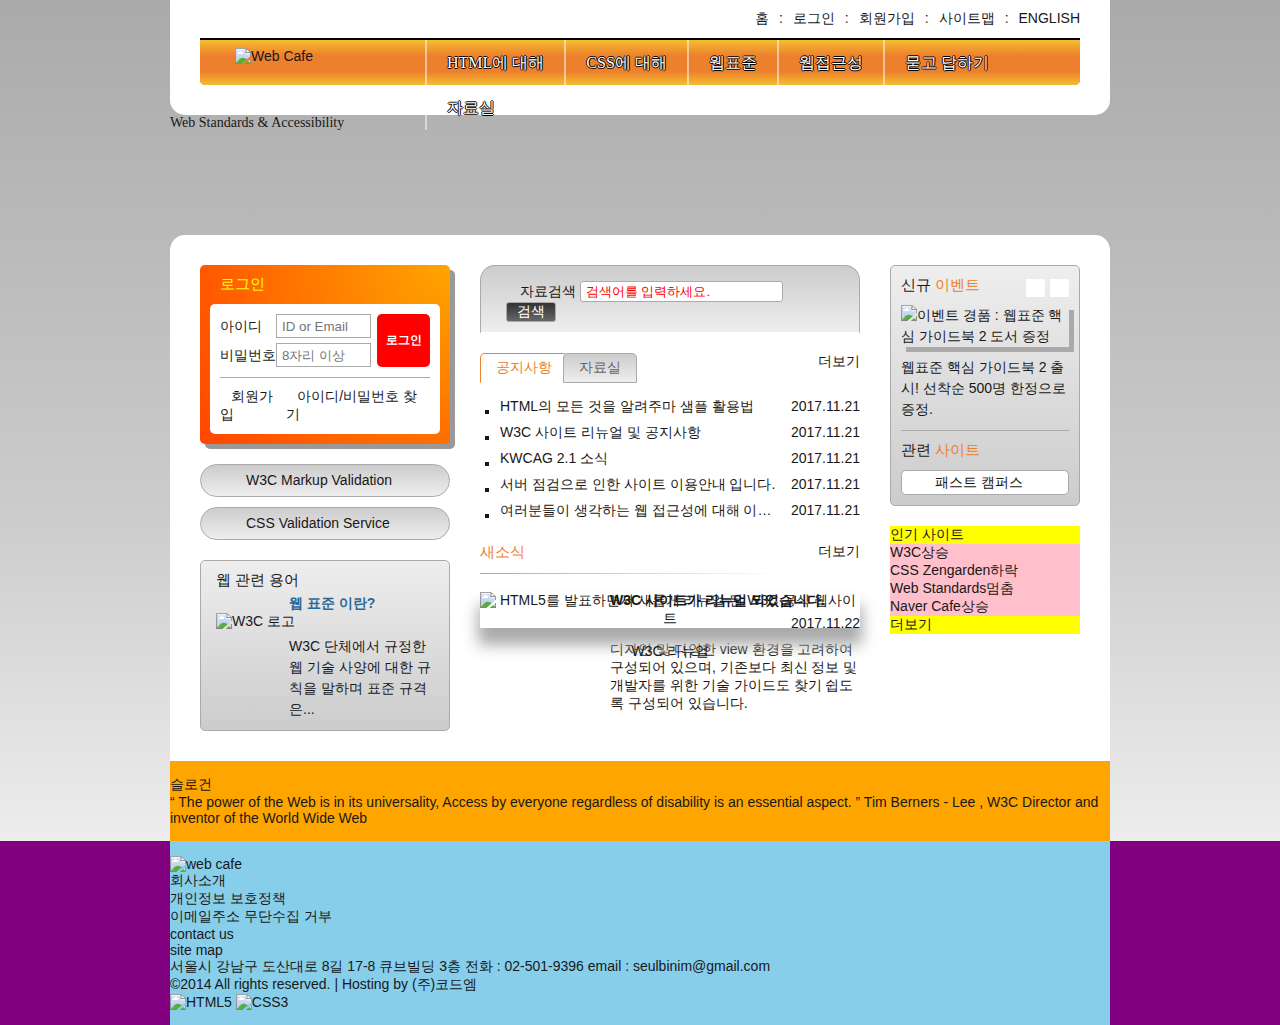
==== commit 2592293a: "푸터 마크업 완성" ====
--- a/index.html
+++ b/index.html
@@ -246,10 +246,41 @@
       </div>
     </main>
     <article class="slogan">
-      <h2 class="slogan-heading">슬로건</h2>
+      <h2 class="slogan-heading" title="웹카페에서 웹표준을">슬로건</h2>
+      <p class="slogan-content">
+        <q cite="http://w3.org/WAI/">
+          The power of the Web is in its universality, Access by everyone regardless of disability is an essential aspect. 
+        </q> Tim Berners - Lee , W3C Director and inventor of the World Wide Web
+      </p>
+      <footer class="readable-hidden">
+        출처 : World Wide Web - http://w3.org/WAI/
+      </footer>
     </article>
     <div class="footer-bg">
-      <footer class="footer">푸터</footer>
+      <footer class="footer">
+        <div class="footer-logo">
+          <a href="#"><img src="images/footer_logo.png" alt="web cafe"></a>
+        </div>
+        <ul class="guide">
+          <li><a href="#">회사소개</a></li>
+          <li><a href="#">개인정보 보호정책</a></li>
+          <li><a href="#">이메일주소 무단수집 거부</a></li>
+          <li><a href="#">contact us</a></li>
+          <li><a href="#">site map</a></li>
+        </ul>
+        <address>
+          <span>서울시 강남구 도산대로 8길 17-8 큐브빌딩 3층</span>
+          <span>전화 : 02-501-9396</span>
+          <span>email : seulbinim@gmail.com</span>
+        </address>
+        <p class="copyright">
+          &copy;2014 All rights reserved. | Hosting by (주)코드엠
+        </p>
+        <div class="tech-logo">
+          <img src="images/html5_logo.png" alt="HTML5" title="최신 표준 HTML5 사용하여 웹카페 사이트를 제작하였습니다.">
+          <img src="images/css3_logo.png" alt="CSS3" title="최신 표준 CSS3 사용하여 웹카페 사이트를 제작하였습니다.">
+        </div>
+      </footer>
     </div>
   </div>
 </body>
--- a/css/style.css
+++ b/css/style.css
@@ -676,6 +676,17 @@
   padding-left: 2em;
 }
 
+/* 인기 사이트 */
+
+.favorite {
+  background: yellow;
+  margin-top: 20px;
+}
+.favorite-list {
+  background: pink;
+  overflow: hidden;
+}
+
 /* 슬로건 */
 
 .slogan {
